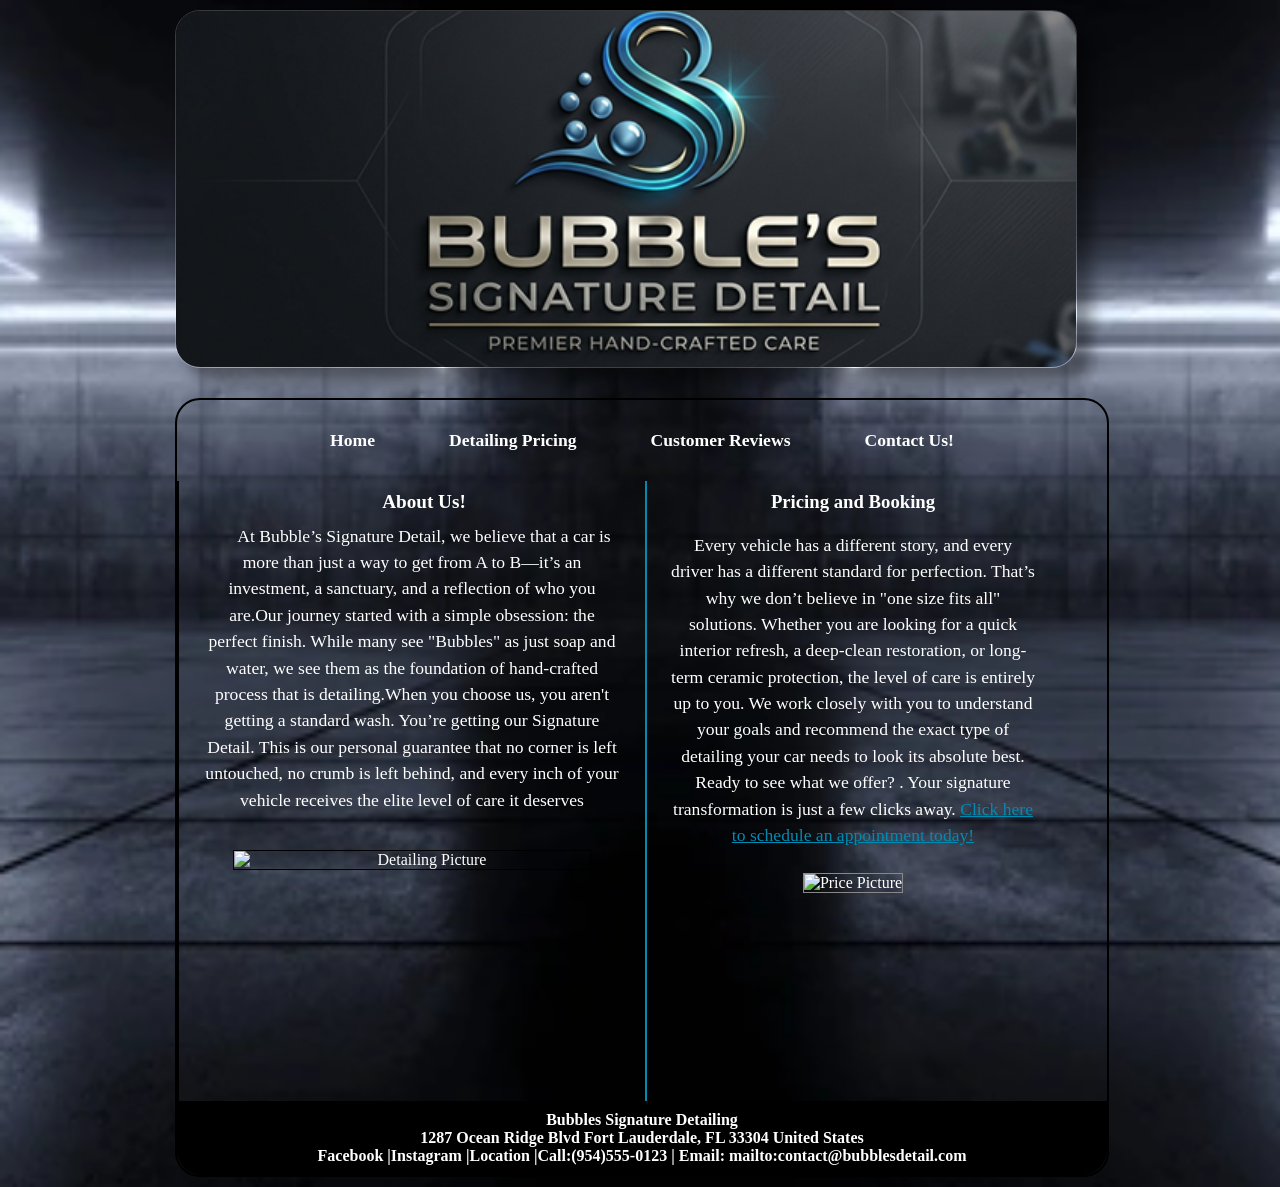
==== index.html @ 11d34e52 "Add files via upload" ====
<!DOCTYPE html>
<html lang="en">
  <head>
	<!-- 
		Final Project CMIS 410
		Author: Joshua Schaller
		Date: 4/5/26
		
		These web pages are for educational purposes only, all content should be considered fictional. 
	
	-->

<meta http-equiv = "Content-Type" content = "text/html; charset=utf-8" />
<title>Bubbles Signature Detailing</title>
   <link href="css/styles.css" rel="stylesheet"  />


</head>

<body>

<div id ="container"  >

<header>




<a href="index.html"><img src="images/BubblesHeader2.png" alt="Circular Bubbles Header Image"/></a>




</header> 

<div id ="wrapper">
		 
<nav> 
	<ul>
	
	  <li><a href = "index.html">Home</a></li>
	  
	  <li><a href = "Pricing.html">Detailing Pricing</a></li>
	  <li><a href = "Reviews.html">Customer Reviews</a></li>
	  <li><a href = "Contanct.html">Contact Us!</a></li>
	   
	</ul>
</nav> 
	 
<article id = "main"> 

<h1>

</h1>

<h2>
About Us!</h2>
	<p>At Bubble’s Signature Detail, we believe that a car is more than just a way to get from A to B—it’s an investment, a sanctuary, and a reflection of who you are.Our journey started with a simple obsession: the perfect finish. While many see "Bubbles" as just soap and water, we see them as the foundation of hand-crafted process that is detailing.When you choose us, you aren't getting a standard wash. You’re getting our Signature Detail. This is our personal guarantee that no corner is left untouched, no crumb is left behind, and every inch of your vehicle receives the elite level of care it deserves</p>
	
	<figure>
		<img src = "Images/BubblesDetailing.png" alt="Detailing Picture"/>
	</figure>


<h1> 

</h1>


<h3>

</article> <!-- end main -->

<aside> 

	<h3>Pricing and Booking</h3>

	<p>Every vehicle has a different story, and every driver has a different standard for perfection. That’s why we don’t believe in "one size fits all" solutions. Whether you are looking for a quick interior refresh, a deep-clean restoration, or long-term ceramic protection, the level of care is entirely up to you. We work closely with you to understand your goals and recommend the exact type of detailing your car needs to look its absolute best. Ready to see what we offer? . Your signature transformation is just a few clicks away. <a href="file:///C:/Users/Joshu/Downloads/Final%20Project%20Sample%20Start%20Files%20Three%20Column/index.html" style="color: rgb(0, 139, 178)";>Click here to schedule an appointment today!</a></p>

	<figure> 
	
		<img src = "Images/price.jpg" alt = "Price Picture" /> 	
		

	</figure>

</aside>   

<footer> 

	<p>Bubbles Signature Detailing<br />
	1287 Ocean Ridge Blvd
Fort Lauderdale, FL 33304
United States<br />
	<a href = "https://facebook.com" target="_blank">Facebook</a> |<a href = "https://www.instagram.com/?hl=en" target="_blank">Instagram</a> |<a href = "https://www.google.com/maps/place/Fort+Lauderdale,+FL/@26.1411921,-80.2322066,12z/data=!3m1!4b1!4m6!3m5!1s0x88d9012720facaf5:0x7602be7540bf8ebe!8m2!3d26.1224386!4d-80.1373174!16zL20vMHJqMHo?entry=ttu&g_ep=EgoyMDI2MDQxMy4wIKXMDSoASAFQAw%3D%3D">Location</a> |<a href = "tel:9545550123">Call:(954)555-0123</a> | <a href = "mailto:contact@bubblesdetail.com">Email: mailto:contact@bubblesdetail.com</a></p>

</footer>  

</div> <!-- end wrapper --> 
</div> <!-- end container -->

</body>
</html>
---- css/styles.css ----
@charset "utf-8";
/*
   sample start file for final project - educational use only
   
   Author: Joshua Schaller  
   Date: 4/13/26    
   
  

*/

* {
    margin: 0; 
    padding: 0;
}

body {

  background-image: url("BackgroundImg2.jpg");
  background-repeat: no-repeat;
  background-position: Center;
  background-size:cover ;

}
#container {
    width: 930px;
    border-width: 1px;
    margin: 0 auto;
    background-color: transparent;
}


header {
	
    width: 900px;        
    height: 356px;        
    margin-bottom: 30px;
    margin-top: 10px;
    text-align: center;
    border: 1px solid rgba(255, 255, 255, 0.2); 
    box-shadow: 15px 15px 15px 0 rgba(0, 0, 0, 0.4); 
    
    border-radius: 25px; 
    overflow: hidden; 
}

    


header img {
   
  width: 100%;      
    height: 100%;      
    object-fit: cover; 
    display: block;
    margin: 0 auto;

}

nav {
     width: 100%;
    background-color: black;
    padding: 15px 0;
    text-align: center;
    display: block;
    float: none;
    margin: 0 auto;
           
} 
 /* 1. The Container: Stays 100% wide and clears any floats above it */
nav {
    width: 100%;
    background-color: transparent; 
    clear: both; 
    display: block;
    margin: 20px 0; /* Gives space between header and content */
}

/* 2. The List: Resets defaults and centers everything */
nav ul {
    list-style-type: none;
    margin: 0;
    padding: 0;
    text-align: center;
}

/* 3. The Items: Changed to inline-block so they center easily without 'floating' */
nav li {
    display: inline-block;
    margin: 0 20px; /* Adjust this to spread links apart */
}

/* 4. The Links: Styling only the clickable text */
nav a {
    color: white;
    text-decoration: none;
    font-weight: bold;
    font-size: 1.1rem;
    padding: 5px 10px;
}

nav a:hover {
    color: rgb(0, 139, 178);
}   


nav ul {
    font-weight: bold;
    list-style: none;
}

nav ul li a {
    color: white;
    text-decoration: none;
    font-weight: bold;
    font-size: 1.1em;
    padding: 10px 20px;        
}


nav ul li a:hover {
   color: rgb(0, 139, 178);
}

#main {
    width: 446px;
    padding: 10px;
    float: left;
    color:White;
    border-left: 2px solid black;
    border-right: 2px solid rgb(0, 139, 178);    
    background-image: url(images/ricepaper.jpg); 
}

#main {

    text-indent: 1.5em;
}
 #main img {
    width: 80%;          
    height: auto;
    border: 1px solid black;
    display: block;
    margin: 15px auto 0 auto;   
}      
#main, aside {
    min-height: 600px;   
}

figure{
    padding-top: 10px;
    text-align: center;
}

figcaption {
    font-style: italic;
}
aside {
    width: 412px;          
    float: left;
    padding: 10px;
    color: white;
    box-sizing: border-box; 
}

aside p {
    text-align: center;    
    line-height: 1.2;      
    font-size: 0.8rem;       
}

aside figure {
    width: 100%;
    margin-top: 15px;
    text-align: center;
}

aside img {
    width: 80%;           
    height: auto;
    border: 1px solid #888;
	}
nav {
    width: 100%;
    background-color: transparent; 
    padding: 10px 0;
    clear: both;
}


nav ul {
    list-style-type: none;
    margin: 0;
    padding: 0;
    text-align: center;
}


nav li {
    display: inline-block;
    margin: 0 15px;
}


nav a {
    color: white;
    text-decoration: none;
    font-weight: bold;
    font-size: 1.1em;
}


nav a:hover {
    color: rgb(0, 139, 178);
}

article p, aside p {
	
	color: white;
    text-align: center; 
    font-size: 1.1rem;
    line-height: 1.5;
    margin-bottom: 12px;
	padding: 0 14px;
	     
}
 

h1, h2, h3 {
  
    color: white;
    text-align:center;
    width: 100%;      
    margin-top: 0;
    padding-top: -1px;

}




h2 {
    font-size: 1.2em;
    text-align: center;
    padding-bottom: 0.5em;
	
}

h3 {
    text-align:center;
    padding-bottom: 1em;
    padding-top: -1px;
	
}

footer {
    width: 910px;
    margin: 0;
    padding: 10px;
    background-color: Black;
    clear: both;
    color: White;
    font-weight: bold;
    text-align: center;
	border-bottom-left-radius: 25px;
	border-bottom-right-radius: 25px;
}

#wrapper {
    
    width: 930px;
    margin-bottom: 10px;
    border: 2px solid black;
    border-radius: 25px; 
}

footer a:link {
    color: White;
    text-decoration: none;
}

footer a:visited {
    color: White;
    background-color: White;
    text-decoration: none;
}

footer a:hover {
    text-decoration: underline;
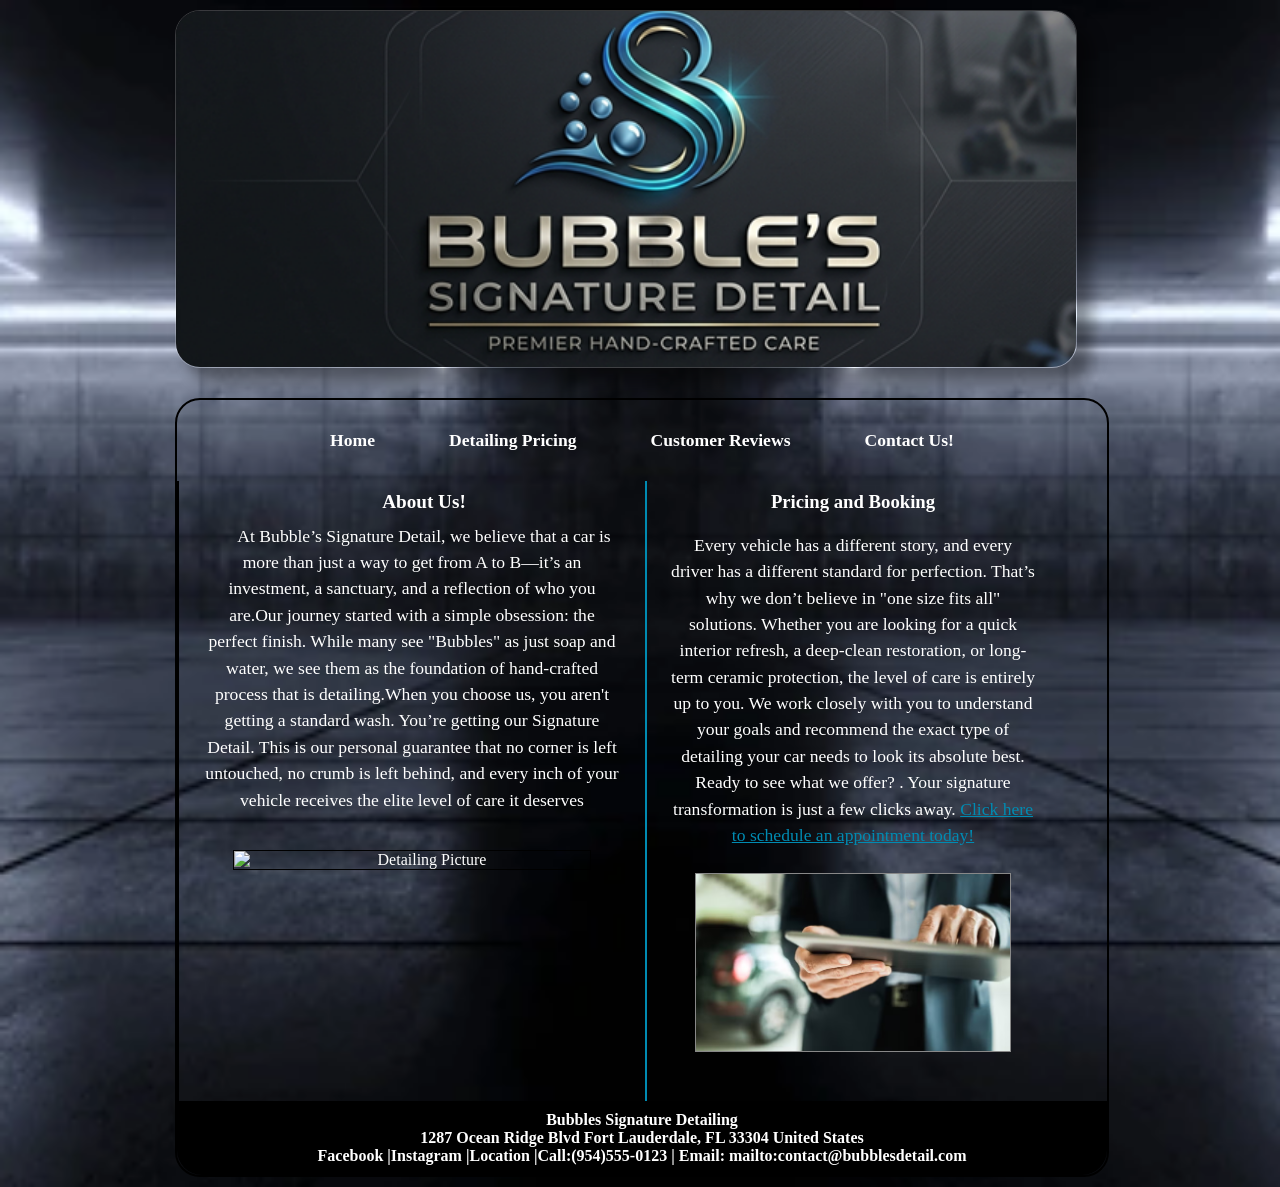
==== commit 040267f8: "Add files via upload" ====
--- a/index.html
+++ b/index.html
@@ -58,7 +58,7 @@
 	<p>At Bubble’s Signature Detail, we believe that a car is more than just a way to get from A to B—it’s an investment, a sanctuary, and a reflection of who you are.Our journey started with a simple obsession: the perfect finish. While many see "Bubbles" as just soap and water, we see them as the foundation of hand-crafted process that is detailing.When you choose us, you aren't getting a standard wash. You’re getting our Signature Detail. This is our personal guarantee that no corner is left untouched, no crumb is left behind, and every inch of your vehicle receives the elite level of care it deserves</p>
 	
 	<figure>
-		<img src = "Images/BubblesDetailing.png" alt="Detailing Picture"/>
+		<img src = "images/BubblesDetailing.png" alt="Detailing Picture"/>
 	</figure>
 
 
@@ -79,7 +79,7 @@
 
 	<figure> 
 	
-		<img src = "Images/price.jpg" alt = "Price Picture" /> 	
+		<img src = "images/price.jpg" alt = "Price Picture" /> 	
 		
 
 	</figure>
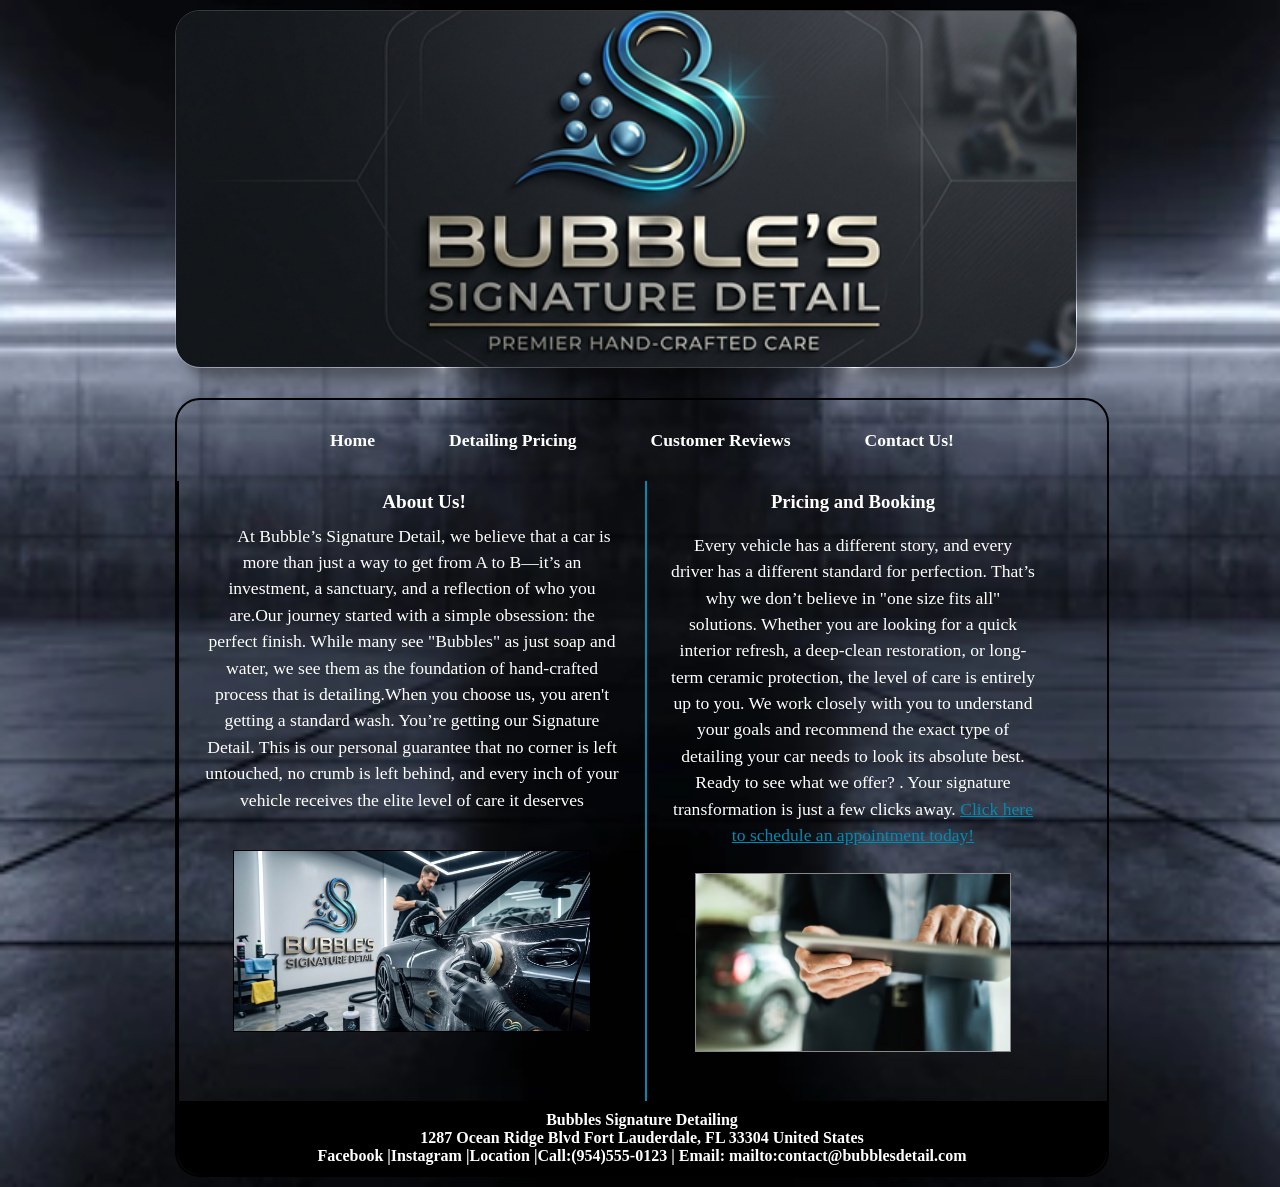
==== commit 56671378: "Add files via upload" ====
--- a/index.html
+++ b/index.html
@@ -58,7 +58,7 @@
 	<p>At Bubble’s Signature Detail, we believe that a car is more than just a way to get from A to B—it’s an investment, a sanctuary, and a reflection of who you are.Our journey started with a simple obsession: the perfect finish. While many see "Bubbles" as just soap and water, we see them as the foundation of hand-crafted process that is detailing.When you choose us, you aren't getting a standard wash. You’re getting our Signature Detail. This is our personal guarantee that no corner is left untouched, no crumb is left behind, and every inch of your vehicle receives the elite level of care it deserves</p>
 	
 	<figure>
-		<img src = "images/BubblesDetailing.png" alt="Detailing Picture"/>
+		<img src = "images/bubblesdetailing.png" alt="Detailing Picture"/>
 	</figure>
 
 
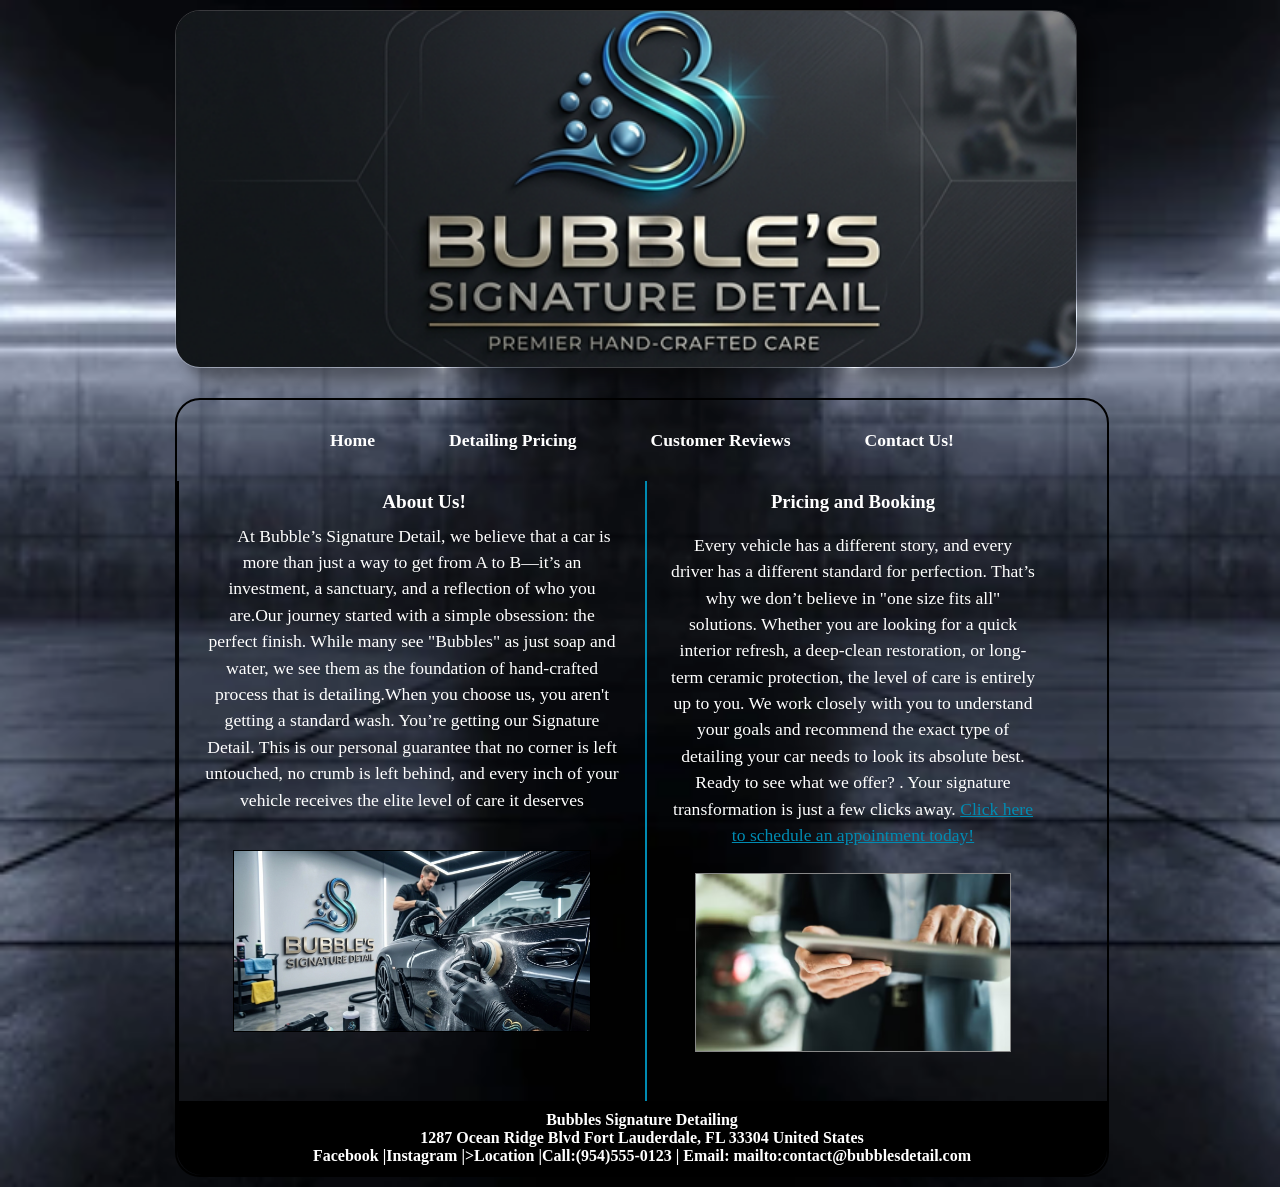
==== commit 6111053b: "Add files via upload" ====
--- a/index.html
+++ b/index.html
@@ -40,18 +40,15 @@
 	
 	  <li><a href = "index.html">Home</a></li>
 	  
-	  <li><a href = "Pricing.html">Detailing Pricing</a></li>
-	  <li><a href = "Reviews.html">Customer Reviews</a></li>
-	  <li><a href = "Contanct.html">Contact Us!</a></li>
+	  <li><a href = "pricing.html">Detailing Pricing</a></li>
+	  <li><a href = "reviews.html">Customer Reviews</a></li>
+	  <li><a href = "contact.html">Contact Us!</a></li>
 	   
 	</ul>
 </nav> 
 	 
 <article id = "main"> 
 
-<h1>
-
-</h1>
 
 <h2>
 About Us!</h2>
@@ -62,12 +59,6 @@
 	</figure>
 
 
-<h1> 
-
-</h1>
-
-
-<h3>
 
 </article> <!-- end main -->
 
@@ -75,7 +66,7 @@
 
 	<h3>Pricing and Booking</h3>
 
-	<p>Every vehicle has a different story, and every driver has a different standard for perfection. That’s why we don’t believe in "one size fits all" solutions. Whether you are looking for a quick interior refresh, a deep-clean restoration, or long-term ceramic protection, the level of care is entirely up to you. We work closely with you to understand your goals and recommend the exact type of detailing your car needs to look its absolute best. Ready to see what we offer? . Your signature transformation is just a few clicks away. <a href="file:///C:/Users/Joshu/Downloads/Final%20Project%20Sample%20Start%20Files%20Three%20Column/index.html" style="color: rgb(0, 139, 178)";>Click here to schedule an appointment today!</a></p>
+	<p>Every vehicle has a different story, and every driver has a different standard for perfection. That’s why we don’t believe in "one size fits all" solutions. Whether you are looking for a quick interior refresh, a deep-clean restoration, or long-term ceramic protection, the level of care is entirely up to you. We work closely with you to understand your goals and recommend the exact type of detailing your car needs to look its absolute best. Ready to see what we offer? . Your signature transformation is just a few clicks away. <a href="file:///C:/Users/Joshu/Downloads/Final%20Project%20Sample%20Start%20Files%20Three%20Column/index.html" style="color: rgb(0, 139, 178)">Click here to schedule an appointment today!</a></p>
 
 	<figure> 
 	
@@ -92,7 +83,7 @@
 	1287 Ocean Ridge Blvd
 Fort Lauderdale, FL 33304
 United States<br />
-	<a href = "https://facebook.com" target="_blank">Facebook</a> |<a href = "https://www.instagram.com/?hl=en" target="_blank">Instagram</a> |<a href = "https://www.google.com/maps/place/Fort+Lauderdale,+FL/@26.1411921,-80.2322066,12z/data=!3m1!4b1!4m6!3m5!1s0x88d9012720facaf5:0x7602be7540bf8ebe!8m2!3d26.1224386!4d-80.1373174!16zL20vMHJqMHo?entry=ttu&g_ep=EgoyMDI2MDQxMy4wIKXMDSoASAFQAw%3D%3D">Location</a> |<a href = "tel:9545550123">Call:(954)555-0123</a> | <a href = "mailto:contact@bubblesdetail.com">Email: mailto:contact@bubblesdetail.com</a></p>
+	<a href = "https://facebook.com" target="_blank">Facebook</a> |<a href = "https://www.instagram.com/?hl=en" target="_blank">Instagram</a> |<a href = "https://www.google.com/maps/place/Fort+Lauderdale,+FL/@26.1411921,-80.2322066,12z/data=!3m1!4b1!4m6!3m5!1s0x88d9012720facaf5:0x7602be7540bf8ebe!8m2!3d26.1224386!4d-80.1373174!16zL20vMHJqMHo?entry=ttu&g_ep=EgoyMDI2MDQxMy4wIKXMDSoASAFQAw%3D%3D" target="_blank">>Location</a> |<a href = "tel:9545550123">Call:(954)555-0123</a> | <a href = "mailto:contact@bubblesdetail.com">Email: mailto:contact@bubblesdetail.com</a></p>
 
 </footer>  
 
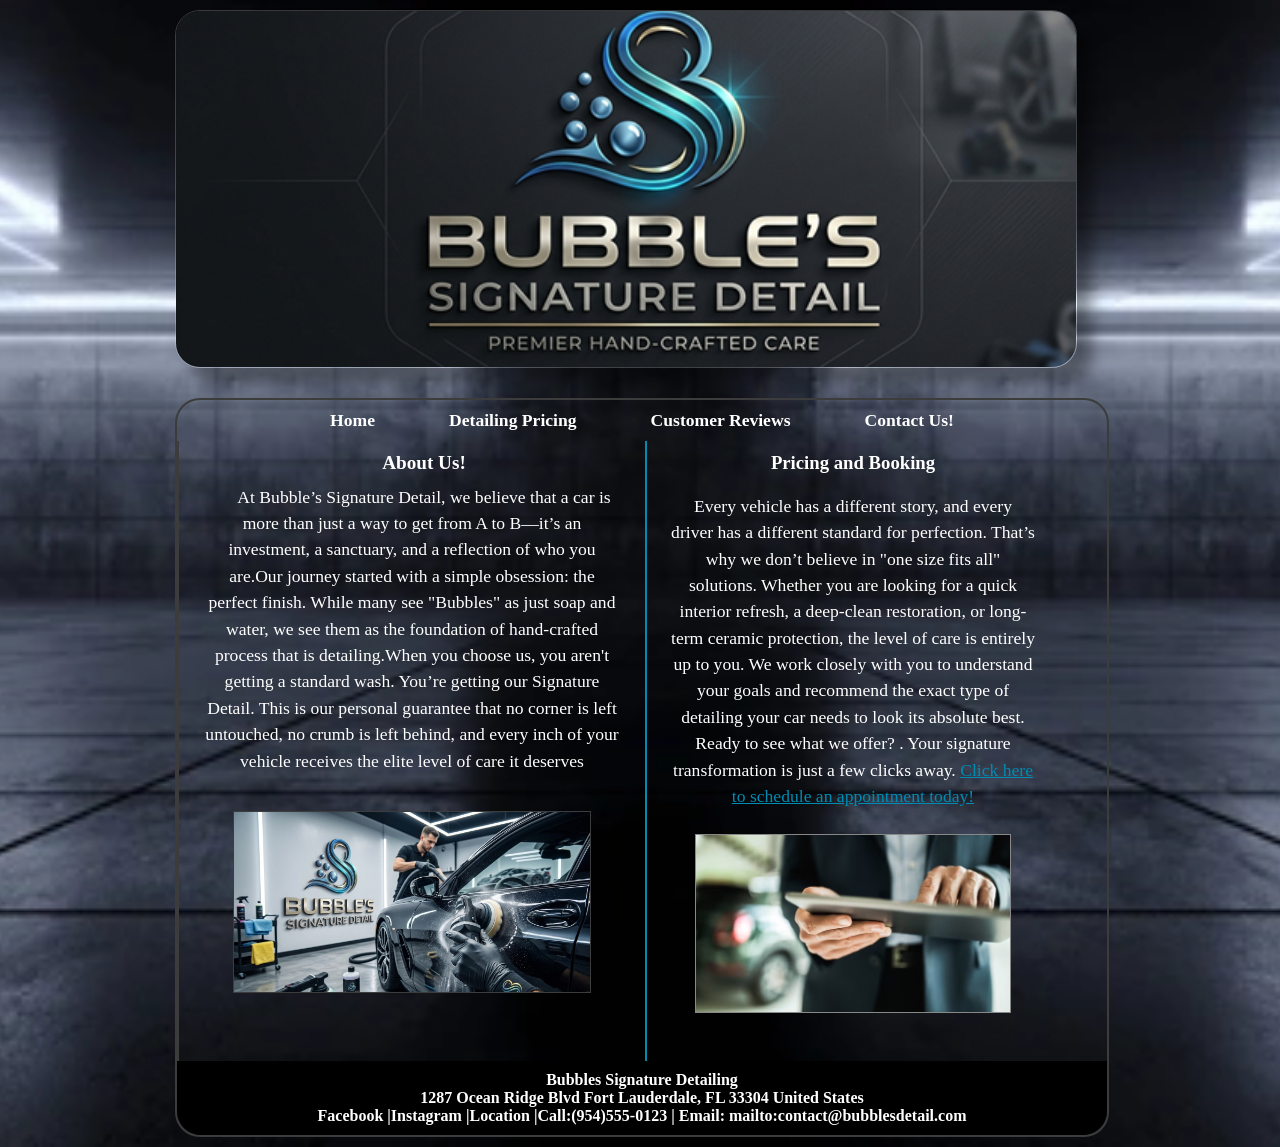
==== commit 81aa47da: "Add files via upload" ====
--- a/index.html
+++ b/index.html
@@ -38,8 +38,7 @@
 <nav> 
 	<ul>
 	
-	  <li><a href = "index.html">Home</a></li>
-	  
+	  <li><a href = "index.html">Home</a></li>	  
 	  <li><a href = "pricing.html">Detailing Pricing</a></li>
 	  <li><a href = "reviews.html">Customer Reviews</a></li>
 	  <li><a href = "contact.html">Contact Us!</a></li>
@@ -66,7 +65,7 @@
 
 	<h3>Pricing and Booking</h3>
 
-	<p>Every vehicle has a different story, and every driver has a different standard for perfection. That’s why we don’t believe in "one size fits all" solutions. Whether you are looking for a quick interior refresh, a deep-clean restoration, or long-term ceramic protection, the level of care is entirely up to you. We work closely with you to understand your goals and recommend the exact type of detailing your car needs to look its absolute best. Ready to see what we offer? . Your signature transformation is just a few clicks away. <a href="file:///C:/Users/Joshu/Downloads/Final%20Project%20Sample%20Start%20Files%20Three%20Column/index.html" style="color: rgb(0, 139, 178)">Click here to schedule an appointment today!</a></p>
+	<p>Every vehicle has a different story, and every driver has a different standard for perfection. That’s why we don’t believe in "one size fits all" solutions. Whether you are looking for a quick interior refresh, a deep-clean restoration, or long-term ceramic protection, the level of care is entirely up to you. We work closely with you to understand your goals and recommend the exact type of detailing your car needs to look its absolute best. Ready to see what we offer? . Your signature transformation is just a few clicks away. <a href="https://jschall16.github.io/Bubbles-Signature-Detailing/pricing.html" style="color: rgb(0, 139, 178)">Click here to schedule an appointment today!</a></p>
 
 	<figure> 
 	
@@ -83,7 +82,7 @@
 	1287 Ocean Ridge Blvd
 Fort Lauderdale, FL 33304
 United States<br />
-	<a href = "https://facebook.com" target="_blank">Facebook</a> |<a href = "https://www.instagram.com/?hl=en" target="_blank">Instagram</a> |<a href = "https://www.google.com/maps/place/Fort+Lauderdale,+FL/@26.1411921,-80.2322066,12z/data=!3m1!4b1!4m6!3m5!1s0x88d9012720facaf5:0x7602be7540bf8ebe!8m2!3d26.1224386!4d-80.1373174!16zL20vMHJqMHo?entry=ttu&g_ep=EgoyMDI2MDQxMy4wIKXMDSoASAFQAw%3D%3D" target="_blank">>Location</a> |<a href = "tel:9545550123">Call:(954)555-0123</a> | <a href = "mailto:contact@bubblesdetail.com">Email: mailto:contact@bubblesdetail.com</a></p>
+	<a href = "https://facebook.com" target="_blank">Facebook</a> |<a href = "https://www.instagram.com/?hl=en" target="_blank">Instagram</a> |<a href = "https://www.google.com/maps/place/Fort+Lauderdale,+FL/@26.1411921,-80.2322066,12z/data=!3m1!4b1!4m6!3m5!1s0x88d9012720facaf5:0x7602be7540bf8ebe!8m2!3d26.1224386!4d-80.1373174!16zL20vMHJqMHo?entry=ttu&g_ep=EgoyMDI2MDQxMy4wIKXMDSoASAFQAw%3D%3D" target="_blank">Location</a> |<a href = "tel:9545550123">Call:(954)555-0123</a> | <a href = "mailto:contact@bubblesdetail.com">Email: mailto:contact@bubblesdetail.com</a></p>
 
 </footer>  
 
--- a/css/styles.css
+++ b/css/styles.css
@@ -67,41 +67,7 @@
     margin: 0 auto;
            
 } 
- /* 1. The Container: Stays 100% wide and clears any floats above it */
-nav {
-    width: 100%;
-    background-color: transparent; 
-    clear: both; 
-    display: block;
-    margin: 20px 0; /* Gives space between header and content */
-}
-
-/* 2. The List: Resets defaults and centers everything */
-nav ul {
-    list-style-type: none;
-    margin: 0;
-    padding: 0;
-    text-align: center;
-}
-
-/* 3. The Items: Changed to inline-block so they center easily without 'floating' */
-nav li {
-    display: inline-block;
-    margin: 0 20px; /* Adjust this to spread links apart */
-}
-
-/* 4. The Links: Styling only the clickable text */
-nav a {
-    color: white;
-    text-decoration: none;
-    font-weight: bold;
-    font-size: 1.1rem;
-    padding: 5px 10px;
-}
-
-nav a:hover {
-    color: rgb(0, 139, 178);
-}   
+    
 
 
 nav ul {
@@ -127,7 +93,7 @@
     padding: 10px;
     float: left;
     color:White;
-    border-left: 2px solid black;
+    border-left: 2px solid rgb(60, 60, 60);
     border-right: 2px solid rgb(0, 139, 178);    
     background-image: url(images/ricepaper.jpg); 
 }
@@ -139,7 +105,7 @@
  #main img {
     width: 80%;          
     height: auto;
-    border: 1px solid black;
+    border: 1px solid rgb(60, 60, 60);
     display: block;
     margin: 15px auto 0 auto;   
 }      
@@ -232,7 +198,7 @@
     text-align:center;
     width: 100%;      
     margin-top: 0;
-    padding-top: -1px;
+    padding-top: 1px;
 
 }
 
@@ -249,7 +215,7 @@
 h3 {
     text-align:center;
     padding-bottom: 1em;
-    padding-top: -1px;
+    padding-top: 1px;
 	
 }
 
@@ -270,7 +236,7 @@
     
     width: 930px;
     margin-bottom: 10px;
-    border: 2px solid black;
+    border: 2px solid rgb(60, 60, 60);
     border-radius: 25px; 
 }
 
@@ -287,5 +253,87 @@
 
 footer a:hover {
     text-decoration: underline;
-
-
+}
+.appointment-form
+	
+{background-color: rgba(0, 0, 0, 0.45); 
+padding: 25px; border-radius: 15px; 
+box-shadow: 0 10px 25px rgba(0,0,0,0.4); 
+margin-top: 15px;
+}
+.form-group { 
+margin-bottom: 18px; 
+text-align: left;}
+
+.form-group label { 
+display: block; 
+margin-bottom: 6px; 
+font-weight: bold; 
+font-size: 0.95rem; 
+color: #ffffff;}
+
+.appointment-form input[type="text"], appointment-form input[type="date"] { 
+width: 100%;
+ padding: 10px 12px; 
+ border-radius: 8px; 
+ border: none; 
+ font-size: 0.95rem; 
+ box-sizing: border-box;}
+
+
+.time-grid { 
+display: grid; 
+grid-template-columns: repeat(2, 1fr); 
+gap: 10px; 
+margin-top: 10px;}
+
+.time-option { 
+background-color: rgba(255, 255, 255, 0.12);
+ padding: 8px 10px; 
+ border-radius: 8px; 
+ cursor: pointer; 
+ display: flex; 
+ align-items: center;
+ gap: 8px; } 
+ 
+ .time-option:hover { background-color: rgba(0, 139, 178, 0.6);}
+
+.submit-btn {
+	width: 100%; 
+	padding: 12px; 
+	margin-top: 15px; 
+	background-color: rgb(0, 139, 178); 
+	color: white; font-size: 1rem; 
+	font-weight: bold;
+	border: none; 
+	border-radius: 30px; 
+	cursor: pointer; 
+	transition: background-color 0.3s ease; } 
+	
+.submit-btn:hover 
+	{ background-color: rgb(0, 110, 145);}
+
+
+
+
+.package-image {
+    text-align: center;
+    margin: 20px 0;
+}
+
+.package-image img {
+    width: 100%;
+    max-width: 500px;
+    border-radius: 10px;
+}
+
+
+.booking-logo {
+    text-align: center;
+    margin-bottom: 20px;
+}
+
+.booking-logo img {
+    width: 300px;
+    opacity: 0.95;
+}
